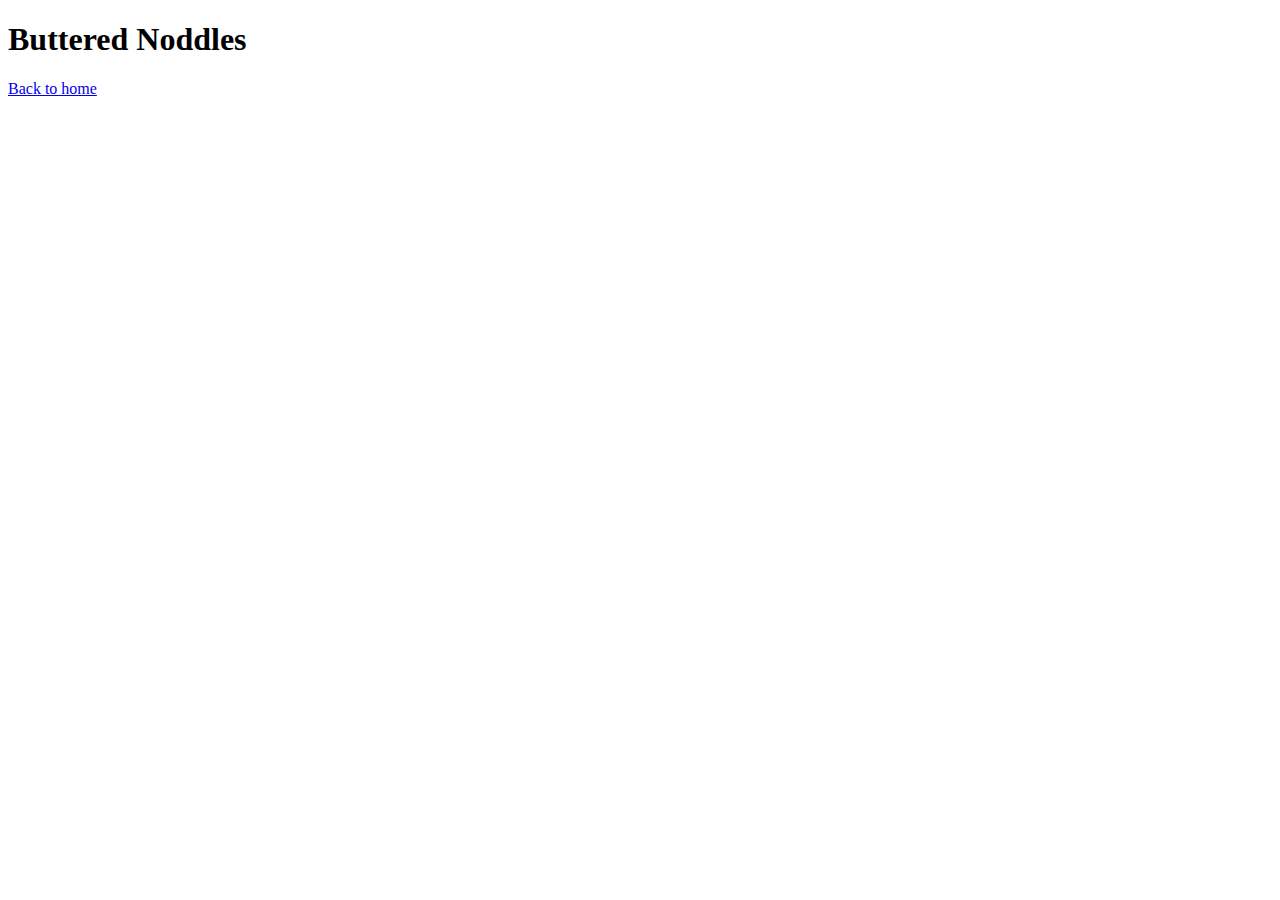
==== recipes/buttered-noodles.html @ 4fd5572d "add index and recipes directory and recipe files" ====
<!DOCTYPE html>
<html lang="en">
    <head>
        <meta charset="UTF-8">
        <title>Cacio e Pepe</title>
    </head>
    <body>
        <h1>Buttered Noddles</h1>
        <p>
            <a href="../index.html">Back to home</a>
        </p>
    </body>

</html>
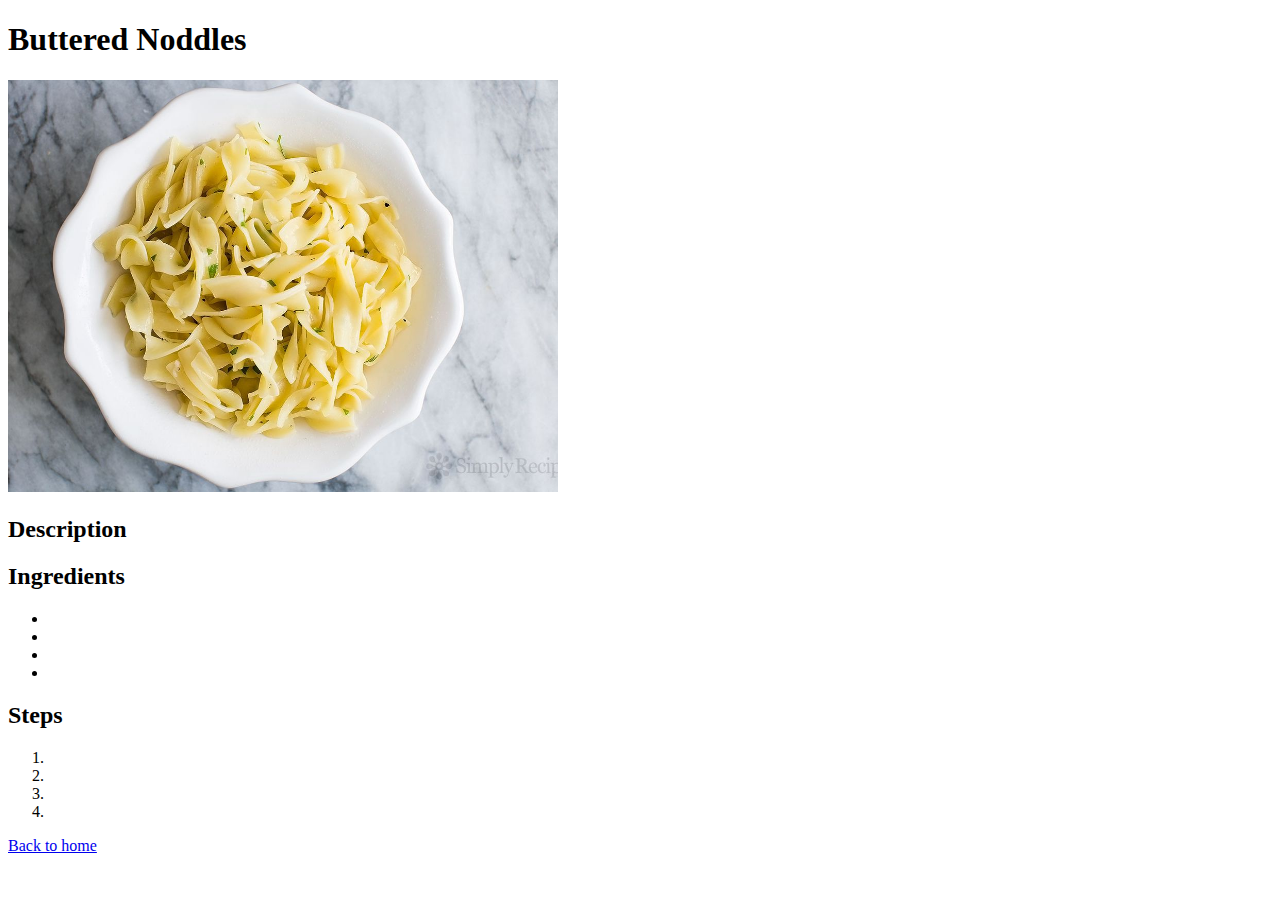
==== commit 671eeddc: "Add word wrap style to all html files" ====
--- a/recipes/buttered-noodles.html
+++ b/recipes/buttered-noodles.html
@@ -3,9 +3,38 @@
     <head>
         <meta charset="UTF-8">
         <title>Cacio e Pepe</title>
+        <style>
+            div {
+                width: 550px;
+                word-wrap: normal;
+            }
+        </style>
     </head>
     <body>
         <h1>Buttered Noddles</h1>
+        <img src="../images/buttered-noodles.jpg" width="550">
+        
+        <h2>Description</h2>
+        <p>
+             
+        </p>
+
+        <h2>Ingredients</h2>
+        <ul>
+            <li></li>
+            <li></li>
+            <li></li>
+            <li></li>
+        </ul>
+        
+        <h2>Steps</h2>
+        <ol>
+            <li></li>
+            <li></li>
+            <li></li>
+            <li></li>
+        </ol>
+        
         <p>
             <a href="../index.html">Back to home</a>
         </p>
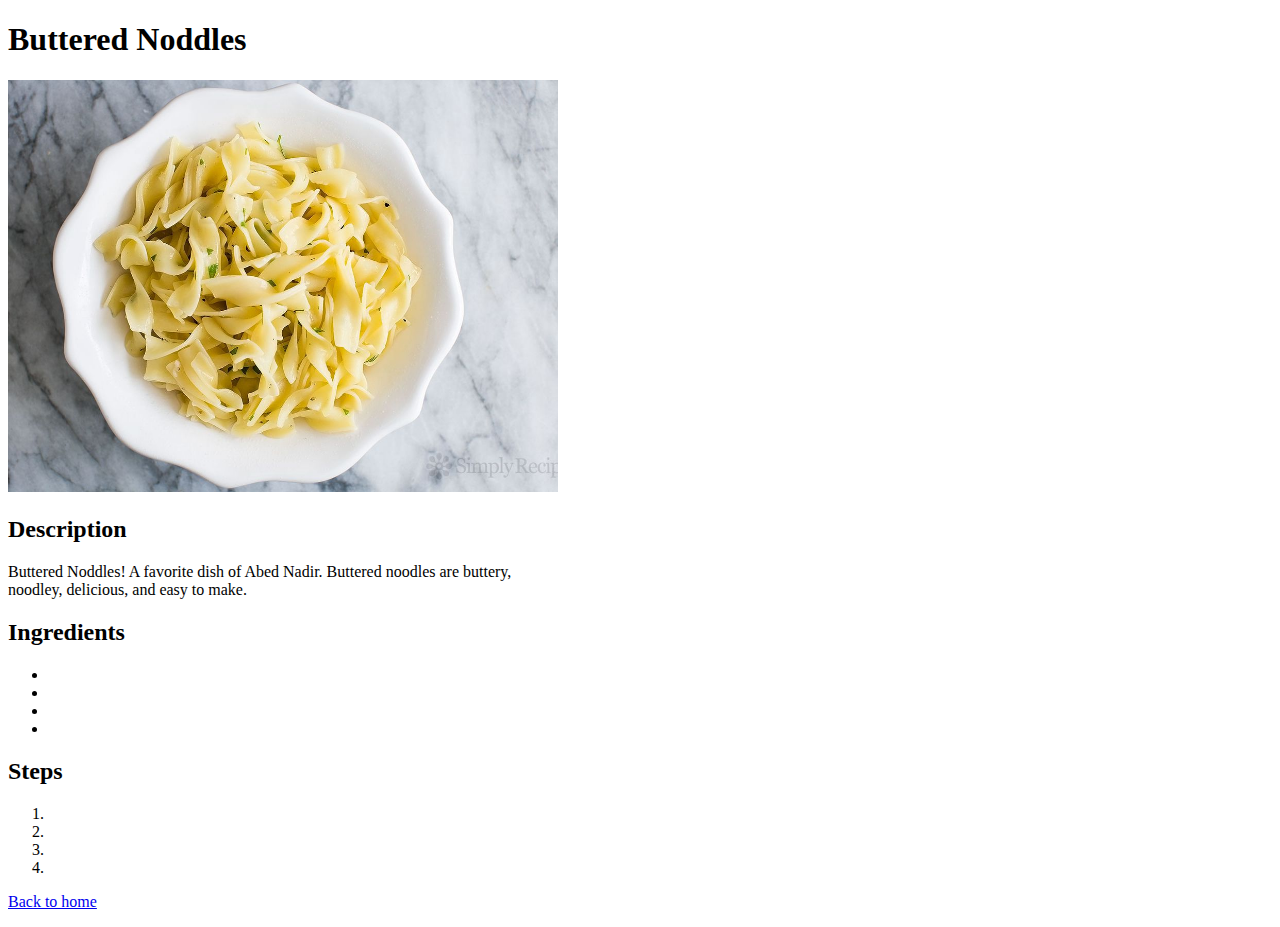
==== commit 9c062dc8: "Add descriptions to all recipes" ====
--- a/recipes/buttered-noodles.html
+++ b/recipes/buttered-noodles.html
@@ -15,9 +15,9 @@
         <img src="../images/buttered-noodles.jpg" width="550">
         
         <h2>Description</h2>
-        <p>
-             
-        </p>
+        <div>
+             Buttered Noddles! A favorite dish of Abed Nadir. Buttered noodles are buttery, noodley, delicious, and easy to make.
+        </div>
 
         <h2>Ingredients</h2>
         <ul>
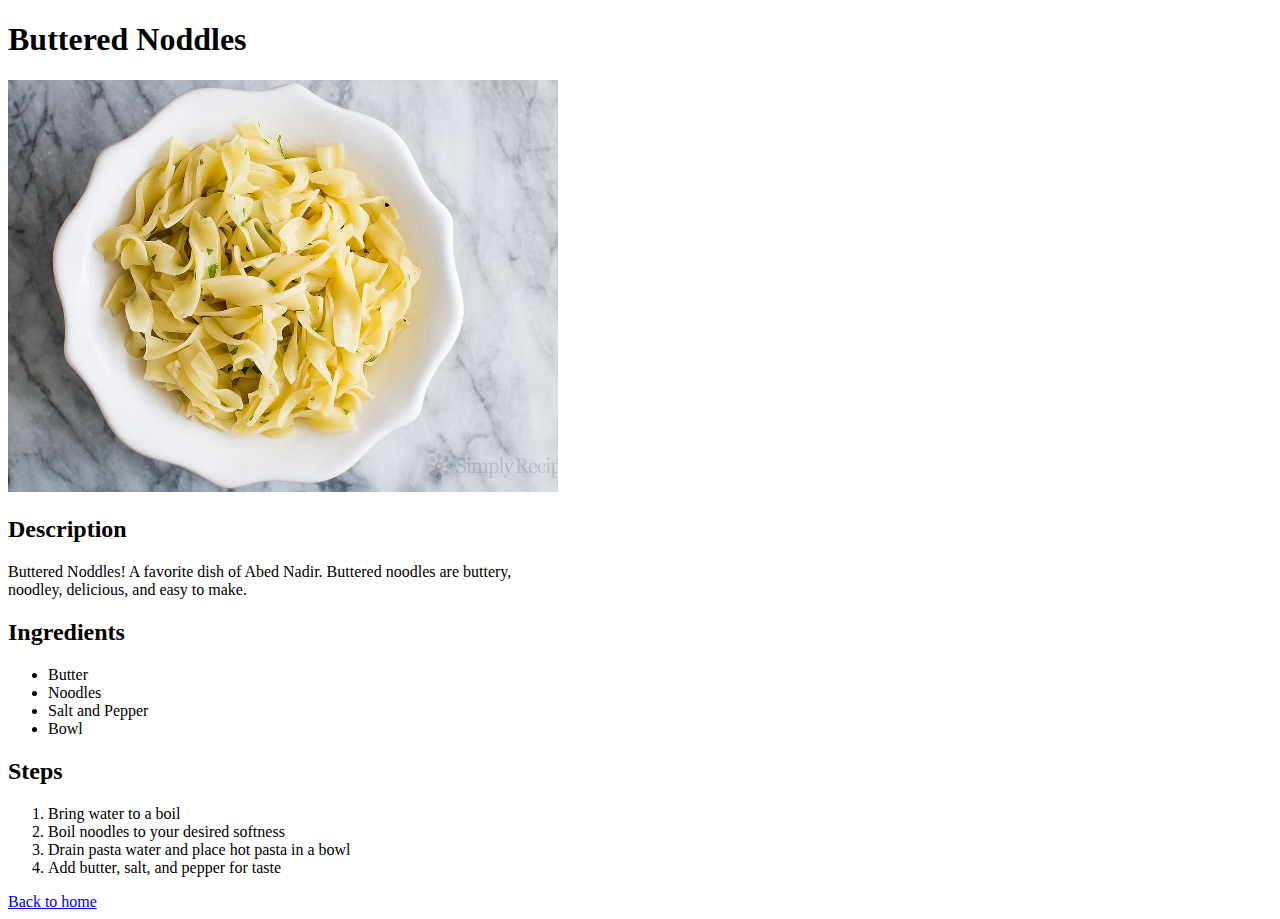
==== commit da517a8c: "Complete all ingredients and steps but there may be some spelling errors" ====
--- a/recipes/buttered-noodles.html
+++ b/recipes/buttered-noodles.html
@@ -21,23 +21,22 @@
 
         <h2>Ingredients</h2>
         <ul>
-            <li></li>
-            <li></li>
-            <li></li>
-            <li></li>
+            <li>Butter</li>
+            <li>Noodles</li>
+            <li>Salt and Pepper</li>
+            <li>Bowl</li>
         </ul>
         
         <h2>Steps</h2>
         <ol>
-            <li></li>
-            <li></li>
-            <li></li>
-            <li></li>
+            <li>Bring water to a boil</li>
+            <li>Boil noodles to your desired softness</li>
+            <li>Drain pasta water and place hot pasta in a bowl</li>
+            <li>Add butter, salt, and pepper for taste</li>
         </ol>
         
-        <p>
-            <a href="../index.html">Back to home</a>
-        </p>
+        <a href="../index.html">Back to home</a>
+        
     </body>
 
 </html>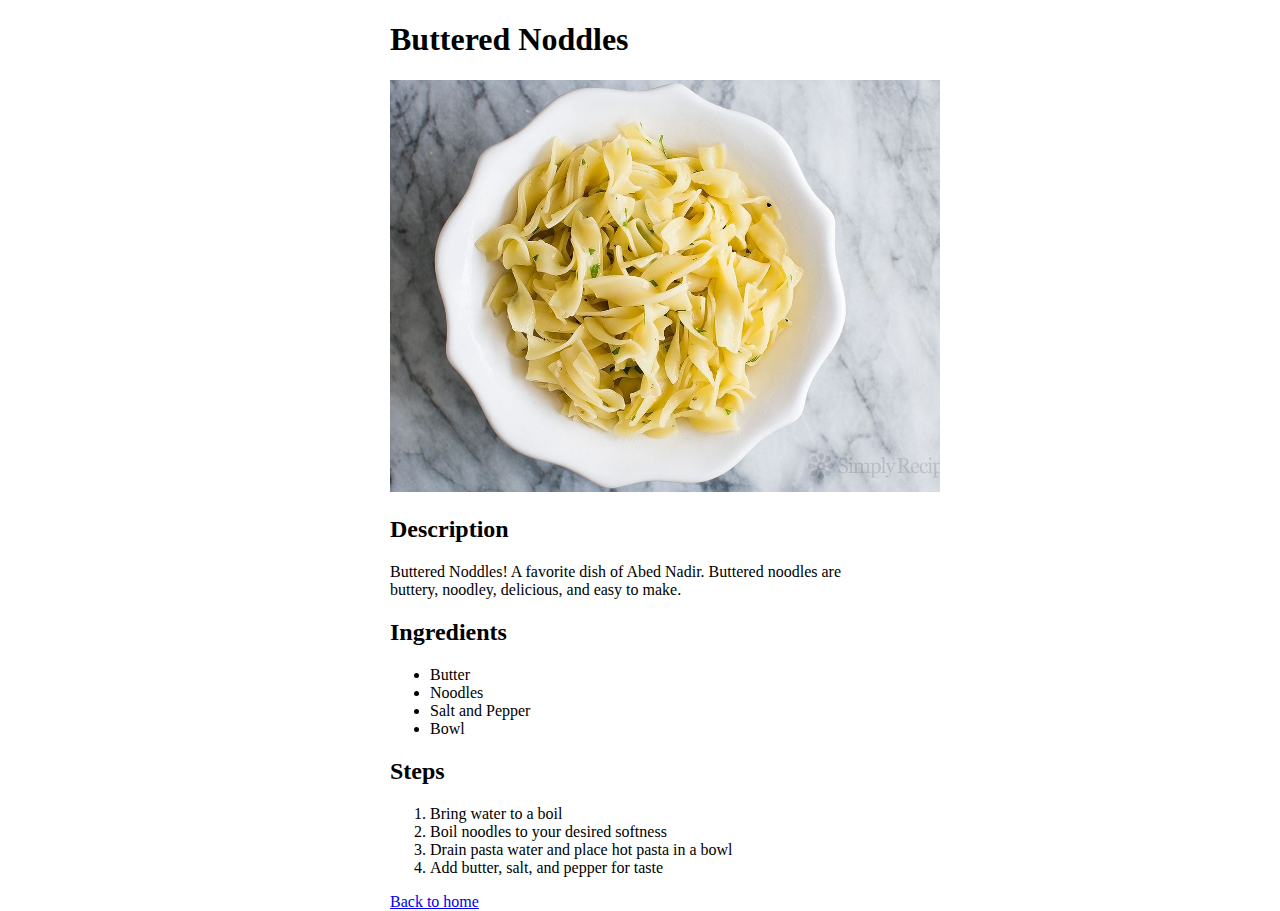
==== commit 82f31b09: "modify body width and center body" ====
--- a/recipes/buttered-noodles.html
+++ b/recipes/buttered-noodles.html
@@ -3,16 +3,11 @@
     <head>
         <meta charset="UTF-8">
         <title>Cacio e Pepe</title>
-        <style>
-            div {
-                width: 550px;
-                word-wrap: normal;
-            }
-        </style>
+        <link rel="stylesheet" href="../style.css">
     </head>
     <body>
         <h1>Buttered Noddles</h1>
-        <img src="../images/buttered-noodles.jpg" width="550">
+        <img src="../images/buttered-noodles.jpg" alt="a bowl of buttery noodles" width="550">
         
         <h2>Description</h2>
         <div>
@@ -36,7 +31,7 @@
         </ol>
         
         <a href="../index.html">Back to home</a>
-        
+
     </body>
 
 </html>--- a/style.css
+++ b/style.css
@@ -0,0 +1,19 @@
+body {
+    width: 500px;
+    margin: 0 auto;
+}
+
+
+
+
+/* div {
+    width: 550px;
+    word-wrap: normal;
+} */
+
+/*
+h2 {
+    background-color: orange;
+    color: white;
+}
+*/